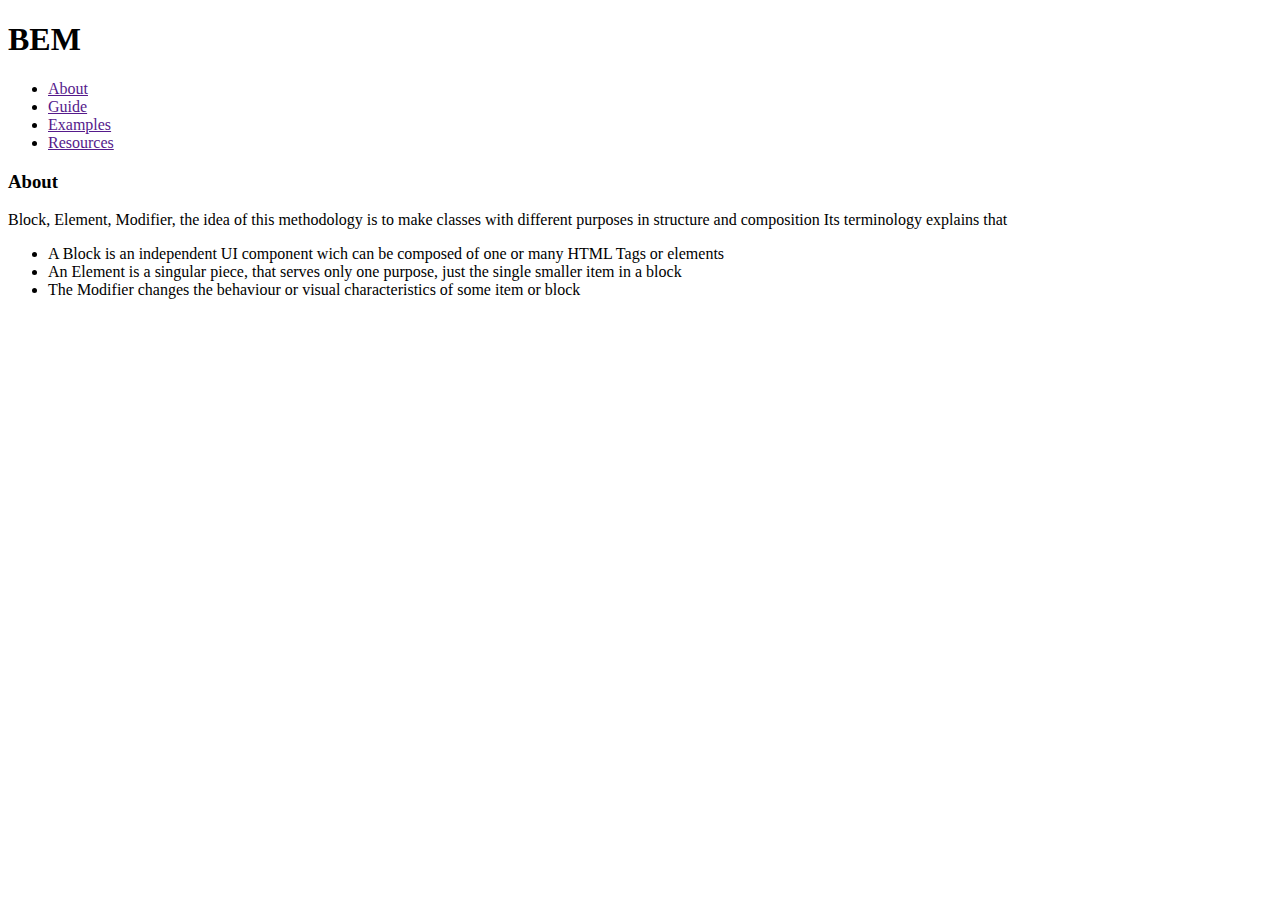
==== BEM/index.html @ fffb47e8 "html done" ====
<!DOCTYPE html>
<html lang="en">
<head>
	<meta charset="UTF-8">
	<meta name="viewport" content="width=device-width, initial-scale=1.0">
	<link rel="stylesheet" href="./style.css">
	<title>BEM</title>
</head>
<body>
	<aside>
		<h1> BEM </h1>
		<ul>
			<li><a href="">About</a></li>
			<li><a href="">Guide</a></li>
			<li><a href="">Examples</a></li>
			<li><a href="">Resources</a></li>
		</ul>
	</aside>
	<main>
		<article>
			<h3 id="about" class="">About</h3>
			<p>
				Block, Element, Modifier, the idea of this methodology is to make classes with different purposes in structure and composition

				Its terminology explains that

				<ul>
					<li>A Block is an independent UI component wich can be composed of one or many HTML Tags or elements</li>
					<li>An Element is a singular piece, that serves only one purpose, just the single smaller item in a block</li>
					<li>The Modifier changes the behaviour or visual characteristics of some item or block</li>
				</ul>
			</p>
		</article>
	</main>
</body>
</html>
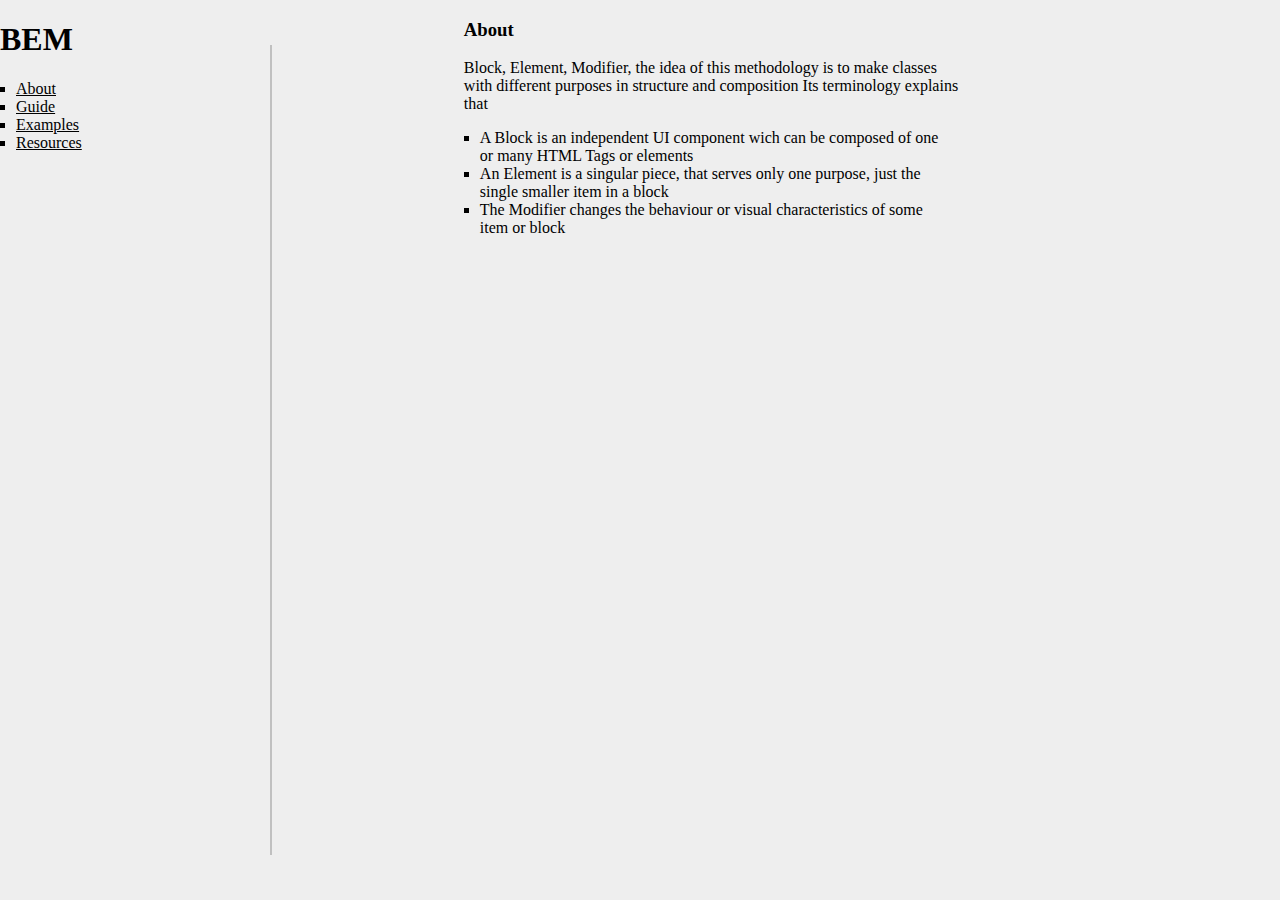
==== commit 93870271: "implemented structure of the BEM section" ====
--- a/BEM/index.html
+++ b/BEM/index.html
@@ -6,8 +6,8 @@
 	<link rel="stylesheet" href="./style.css">
 	<title>BEM</title>
 </head>
-<body>
-	<aside>
+<body class="page page--white">
+	<aside class="content sidemenu page__sidemenu">
 		<h1> BEM </h1>
 		<ul>
 			<li><a href="">About</a></li>
@@ -16,8 +16,8 @@
 			<li><a href="">Resources</a></li>
 		</ul>
 	</aside>
-	<main>
-		<article>
+	<main class="content main">
+		<article class="main__article">
 			<h3 id="about" class="">About</h3>
 			<p>
 				Block, Element, Modifier, the idea of this methodology is to make classes with different purposes in structure and composition
--- a/BEM/style.css
+++ b/BEM/style.css
@@ -0,0 +1,68 @@
+/* Normalize 
+*/
+
+body, html{
+	margin: 0;
+	font-family: calibri;
+}
+
+a{
+	color: black;
+}
+
+ul{
+	list-style-type: square;
+	padding-inline: 1rem;
+}
+
+
+/* page (body)
+*/
+
+.page{
+	display: flex;
+}
+
+.page--white{
+	background: #eeeeee;	
+}
+
+
+/* Layout
+*/
+
+.page__sidemenu{
+	width: 34%
+}
+
+.page__main{
+	width: 66%
+}
+
+.sidemenu{
+	position: relative;	
+}
+
+.sidemenu::after{
+    content: "";
+    position: absolute;
+    width: 2px;
+    height: 90%;
+    background: #c0c0c0;
+    right: 0;
+    top: 5%;	
+}
+
+.content{
+	pading: 1rem;
+}
+
+.main{
+	padding: 0 15vw;
+	min-height: 100vh;
+	overflow-y: auto;
+}
+
+.main__article{
+	width: 80%
+}